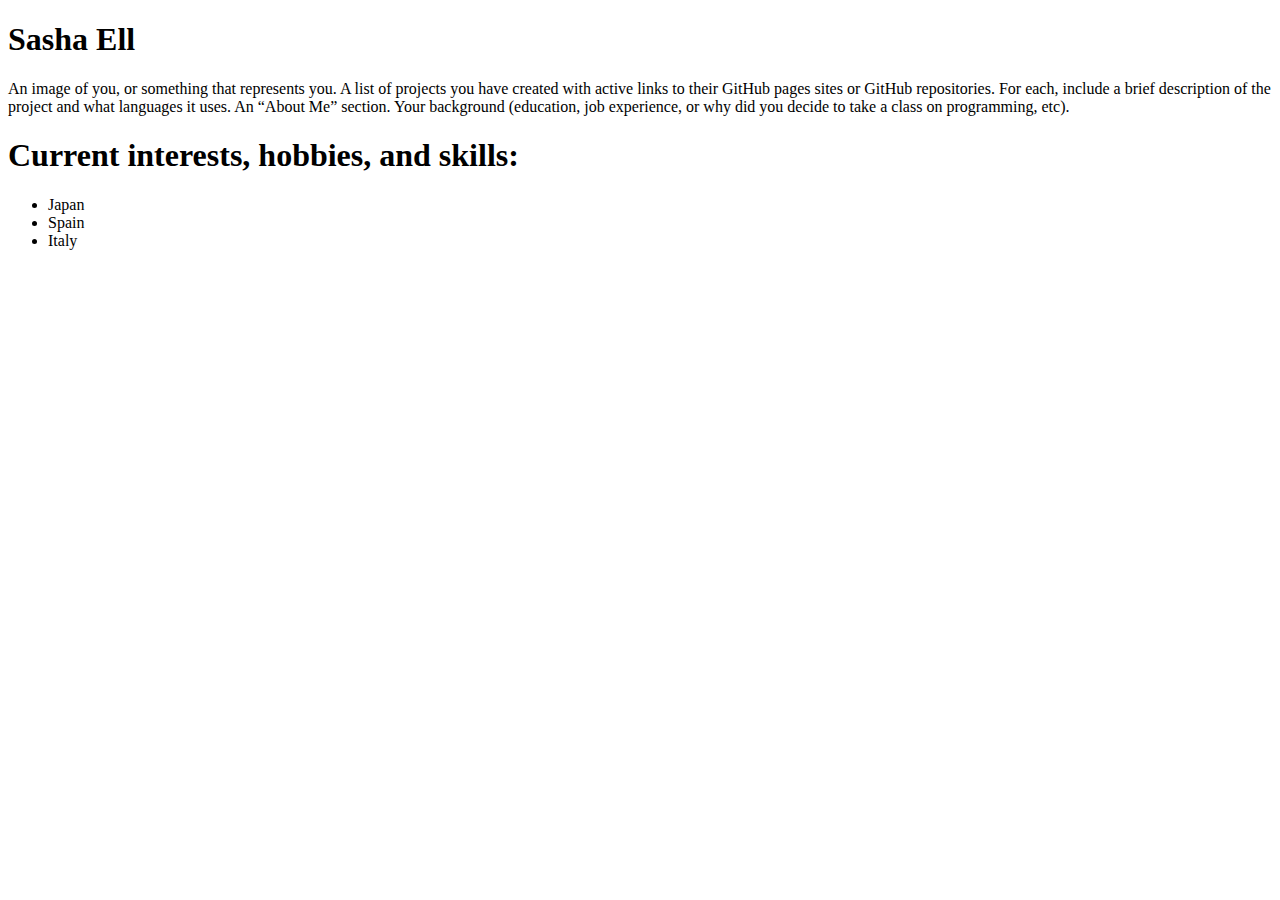
==== LandingPage.html @ bbbb6b8d "modified LandingPage to include general commented structure of assignment. added style sheet" ====
<!DOCTYPE html>
<html>
  <head>
    <link href="css/thirdstyles.css" rel="stylesheet" type="text/css">
    <title>My Portfolio Landing Page</title>
  </head>
  <body>

<h1>Sasha Ell</h1>
An image of you, or something that represents you.
A list of projects you have created with active links to their GitHub pages sites or GitHub repositories.
For each, include a brief description of the project and what languages it uses.

An “About Me” section.
Your background (education, job experience, or why did you decide to take a class on programming, etc).

<h1>Current interests, hobbies, and skills:</h1>

<ul>
    <li>Japan</li>
    <li>Spain</li>
    <li>Italy</li>
</ul>
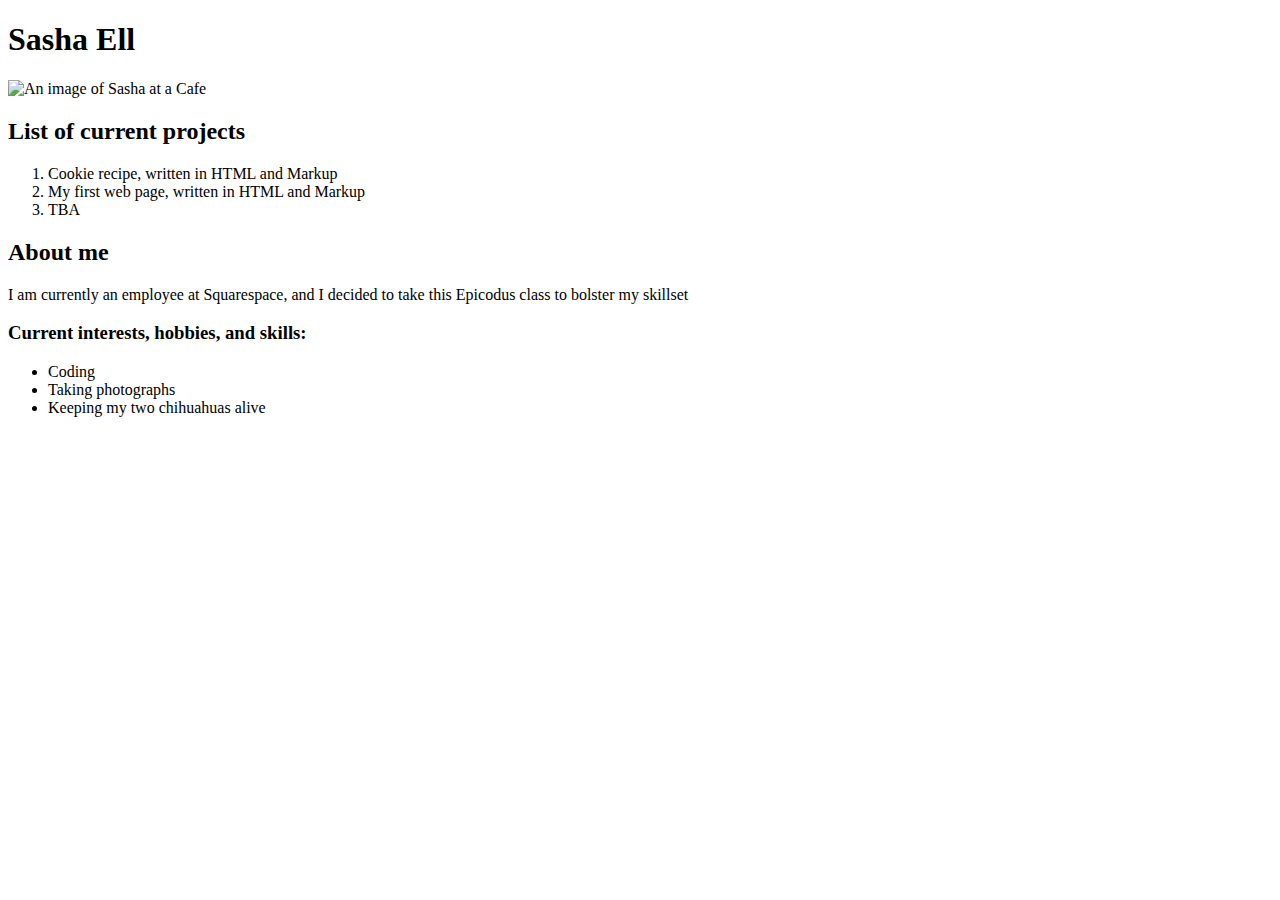
==== commit 9074060e: "Added project description, list of hobbies LandingPage.html" ====
--- a/LandingPage.html
+++ b/LandingPage.html
@@ -7,17 +7,21 @@
   <body>
 
 <h1>Sasha Ell</h1>
-An image of you, or something that represents you.
-A list of projects you have created with active links to their GitHub pages sites or GitHub repositories.
-For each, include a brief description of the project and what languages it uses.
+<img src="IMG/Sasha.png" alt="An image of Sasha at a Cafe"
+>
+<h2>List of current projects</h2>
+<ol>
+  <li>Cookie recipe, written in HTML and Markup</li>
+  <li>My first web page, written in HTML and Markup</li>
+  <li>TBA</li>
+</ol>
+<h2>About me</h2>
+<p>I am currently an employee at Squarespace, and I decided to take this Epicodus class to bolster my skillset</p>
 
-An “About Me” section.
-Your background (education, job experience, or why did you decide to take a class on programming, etc).
-
-<h1>Current interests, hobbies, and skills:</h1>
+<h3>Current interests, hobbies, and skills:</h3>
 
 <ul>
-    <li>Japan</li>
-    <li>Spain</li>
-    <li>Italy</li>
+    <li>Coding</li>
+    <li>Taking photographs</li>
+    <li>Keeping my two chihuahuas alive</li>
 </ul>